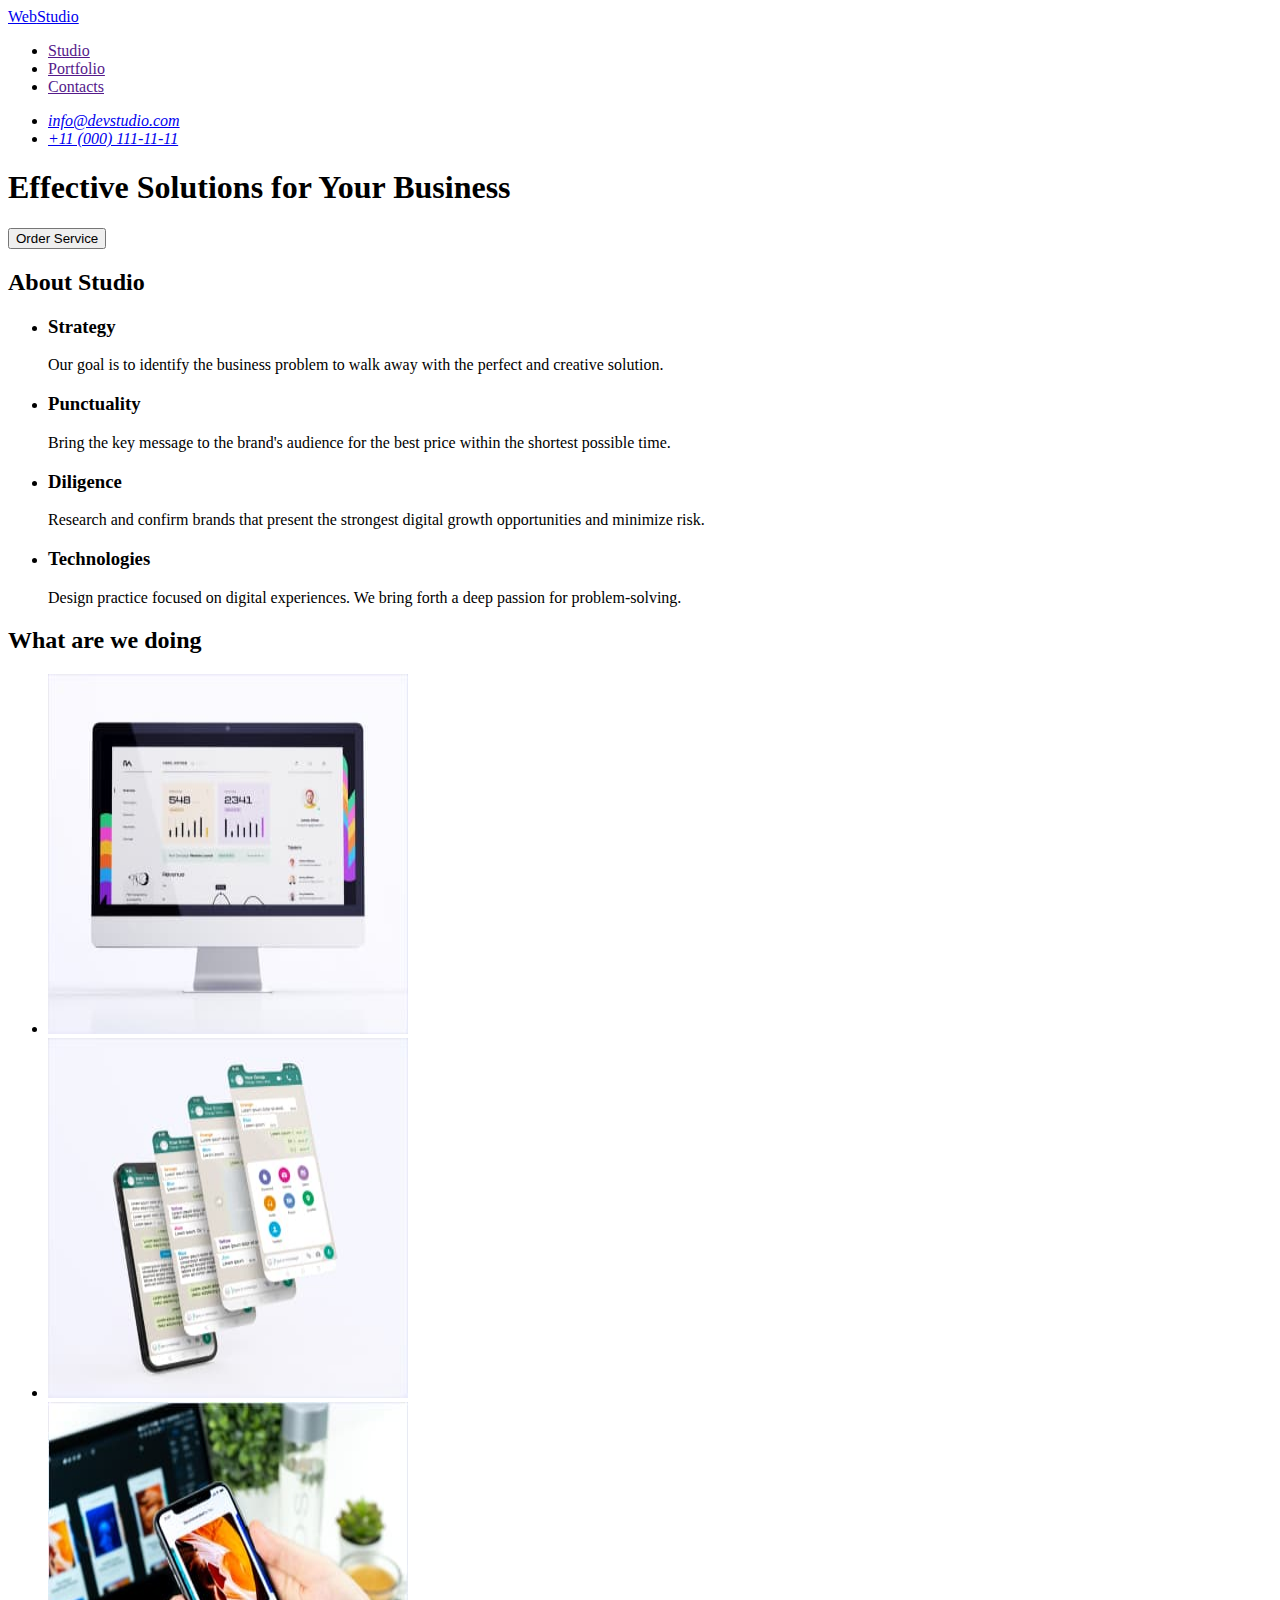
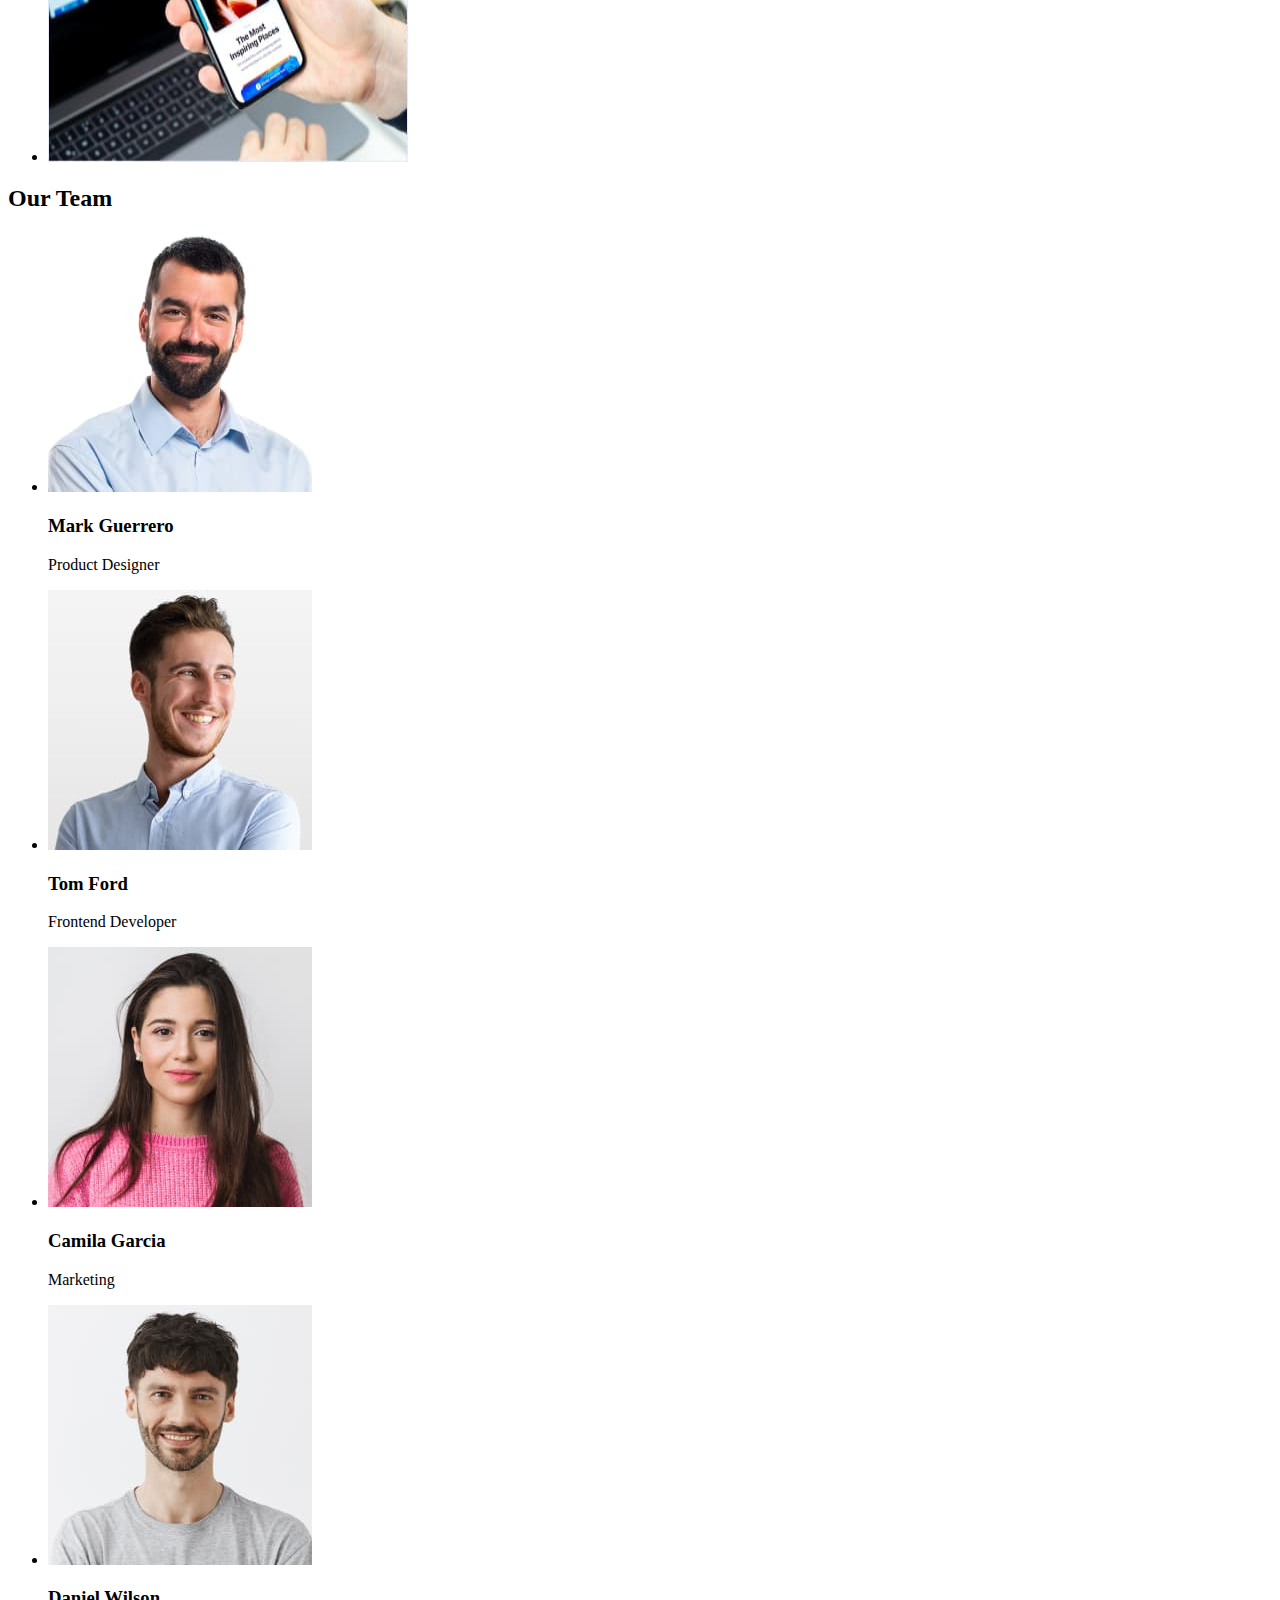
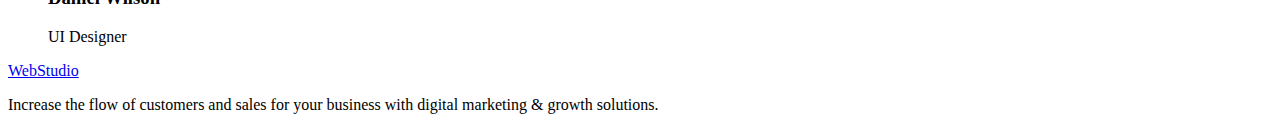
==== index.html @ caa031ce "Initial commit" ====
<!DOCTYPE html>
<html lang="en">
  <head>
    <meta charset="UTF-8" />
    <meta http-equiv="X-UA-Compatible" content="IE=edge" />
    <meta name="viewport" content="width=device-width, initial-scale=1.0" />
    <title>WEBSTUDIO</title>
  </head>
  <body>
    <header>
      <nav>
        <a href="./index.html">Web<span>Studio</span></a>
        <ul>
          <li><a href="">Studio</a></li>
          <li><a href="">Portfolio</a></li>
          <li><a href="">Contacts</a></li>
        </ul>
      </nav>
      <address>
        <ul>
          <li><a href="mailto:info@devstudio.com">info@devstudio.com</a></li>
          <li><a href="tel:+110001111111">+11 (000) 111-11-11</a></li>
        </ul>
      </address>
    </header>

    <main>
      <!-- Hero section -->
      <section>
        <h1>Effective Solutions for Your Business</h1>
        <button type="button">Order Service</button>
      </section>

      <!-- About studio section -->
      <section>
        <h2>About Studio</h2>
        <ul>
          <li>
            <h3>Strategy</h3>
            <p>
              Our goal is to identify the business problem to walk away with the
              perfect and creative solution.
            </p>
          </li>
          <li>
            <h3>Punctuality</h3>
            <p>
              Bring the key message to the brand's audience for the best price
              within the shortest possible time.
            </p>
          </li>
          <li>
            <h3>Diligence</h3>
            <p>
              Research and confirm brands that present the strongest digital
              growth opportunities and minimize risk.
            </p>
          </li>
          <li>
            <h3>Technologies</h3>
            <p>
              Design practice focused on digital experiences. We bring forth a
              deep passion for problem-solving.
            </p>
          </li>
        </ul>
      </section>

      <!-- What are we doing section -->
      <section>
        <h2>What are we doing</h2>
        <ul>
          <li>
            <img
              src="./images/main-portfolio-web.jpg"
              alt="Web"
              width="360"
              height="360"
            />
          </li>
          <li>
            <img
              src="./images/main-portfolio-app.jpg"
              alt="Apps"
              width="360"
              height="360"
            />
          </li>
          <li>
            <img
              src="./images/main-portfolio-mobile.jpg"
              alt="Mobile"
              width="360"
              height="360"
            />
          </li>
        </ul>
      </section>

      <!-- Our team section -->
      <section>
        <h2>Our Team</h2>
        <ul>
          <li>
            <img
              src="./images/mark-guerrero.jpg"
              alt="Mark Guerrero - Product Designer"
              width="264"
              height="260"
            />
            <h3>Mark Guerrero</h3>
            <p>Product Designer</p>
          </li>
          <li>
            <img
              src="./images/tom-ford.jpg"
              alt="Tom Ford - Frontend Developer"
              width="264"
              height="260"
            />
            <h3>Tom Ford</h3>
            <p>Frontend Developer</p>
          </li>
          <li>
            <img
              src="./images/camila-garcia.jpg"
              alt="Camila Garcia - Marketing"
              width="264"
              height="260"
            />
            <h3>Camila Garcia</h3>
            <p>Marketing</p>
          </li>
          <li>
            <img
              src="./images/daniel-wilson.jpg"
              alt="Daniel Wilson - UI Designer"
              width="264"
              height="260"
            />
            <h3>Daniel Wilson</h3>
            <p>UI Designer</p>
          </li>
        </ul>
      </section>
    </main>

    <footer>
      <a href="./index.html">Web<span>Studio</span></a>
      <p>
        Increase the flow of customers and sales for your business with digital
        marketing & growth solutions.
      </p>
    </footer>
  </body>
</html>
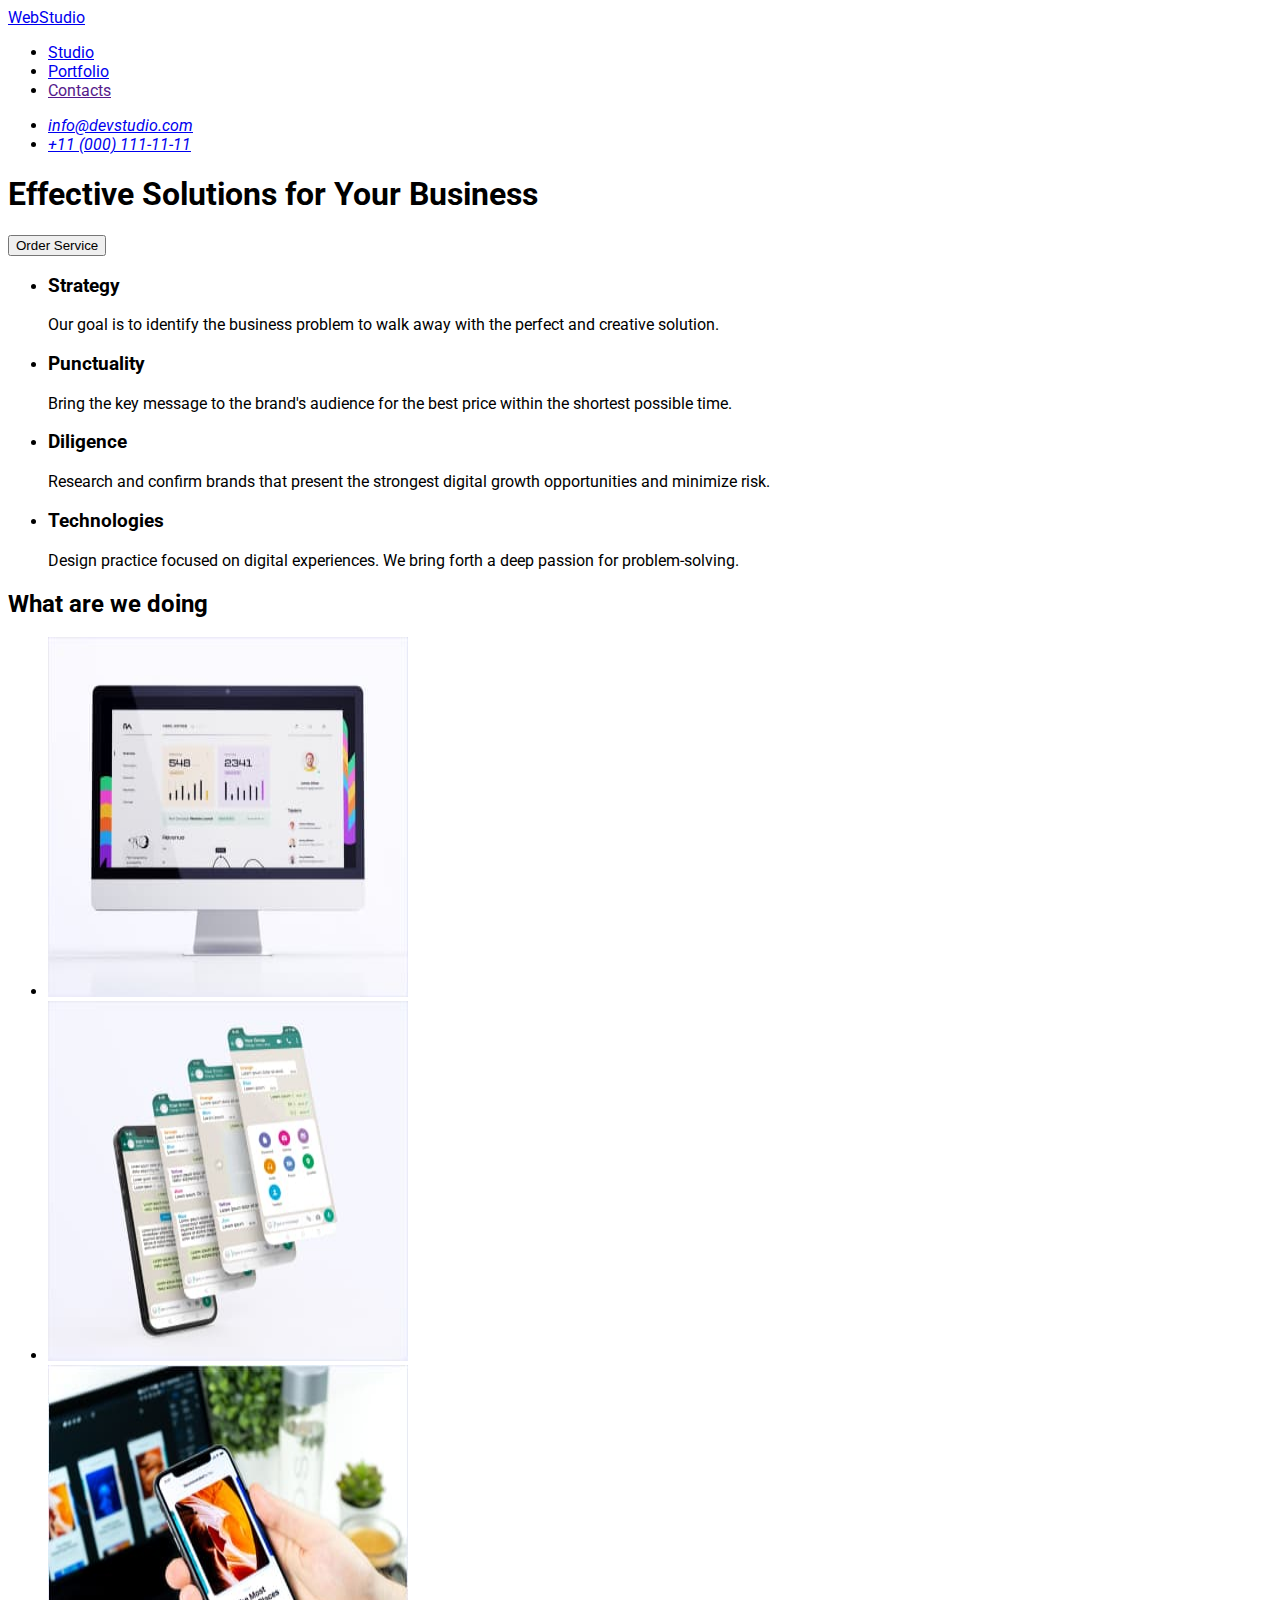
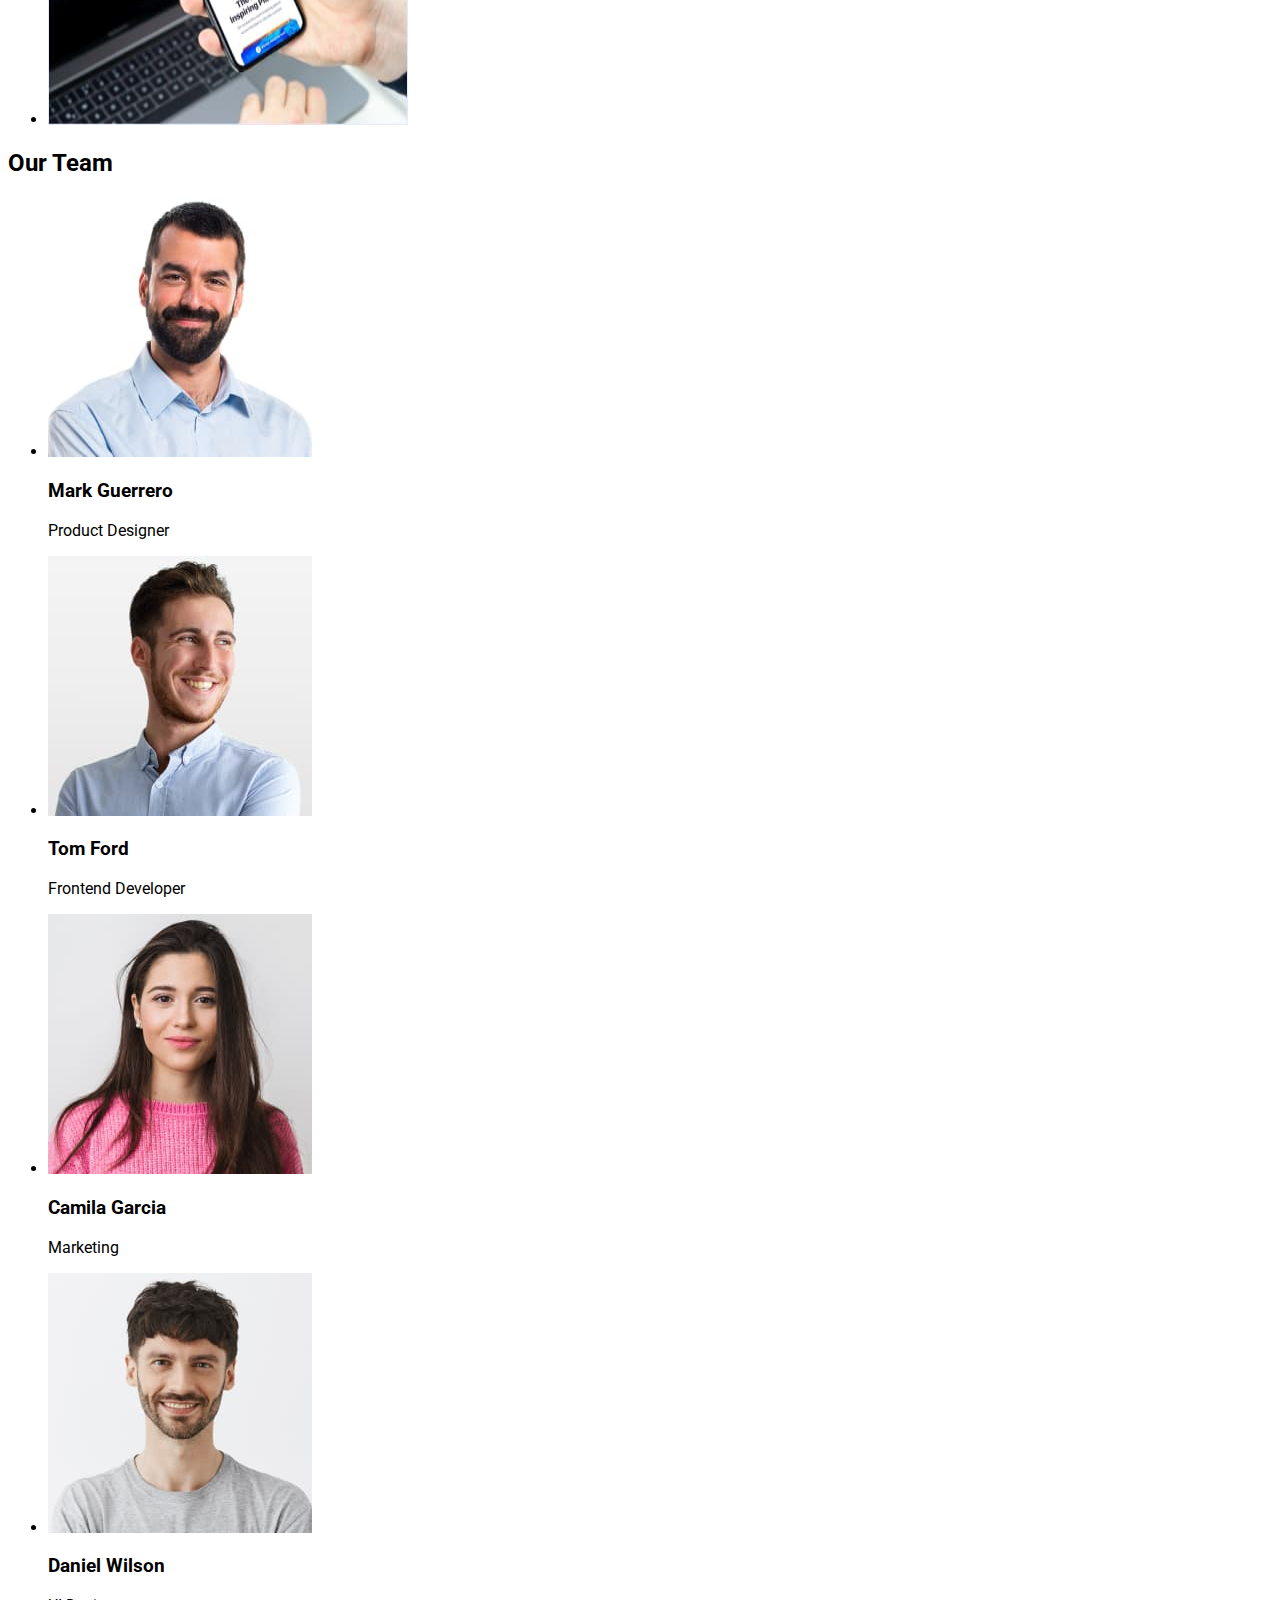
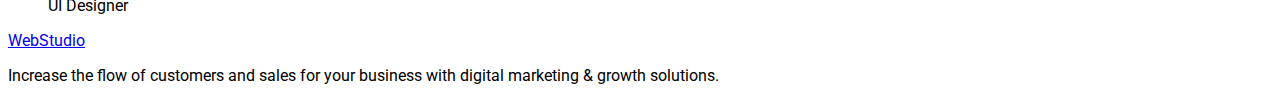
==== commit db6f0b07: "Part of Homework2" ====
--- a/index.html
+++ b/index.html
@@ -5,60 +5,67 @@
     <meta http-equiv="X-UA-Compatible" content="IE=edge" />
     <meta name="viewport" content="width=device-width, initial-scale=1.0" />
     <title>WEBSTUDIO</title>
+    <link rel="preconnect" href="https://fonts.googleapis.com" />
+    <link rel="preconnect" href="https://fonts.gstatic.com" crossorigin />
+    <link
+      href="https://fonts.googleapis.com/css2?family=Raleway:wght@800&family=Roboto:wght@400;500;700;900&display=swap"
+      rel="stylesheet"
+    />
+    <link rel="stylesheet" href="./css/styles.css">
   </head>
   <body>
-    <header>
-      <nav>
-        <a href="./index.html">Web<span>Studio</span></a>
-        <ul>
-          <li><a href="">Studio</a></li>
-          <li><a href="">Portfolio</a></li>
-          <li><a href="">Contacts</a></li>
+    <header class="header">
+      <nav class="header-nav">
+        <a class="header-logo-link" href="./index.html">Web<span>Studio</span></a>
+        <ul class="header-list">
+          <li class="header-item"><a href="index.html" class="header-link">Studio</a></li>
+          <li class="header-item"><a href="portfolio.html" class="header-link">Portfolio</a></li>
+          <li class="header-item"><a href="" class="header-link">Contacts</a></li>
         </ul>
       </nav>
       <address>
-        <ul>
-          <li><a href="mailto:info@devstudio.com">info@devstudio.com</a></li>
-          <li><a href="tel:+110001111111">+11 (000) 111-11-11</a></li>
+        <ul class="header-contacts-list">
+          <li class="header-contacts-item"><a href="mailto:info@devstudio.com" class="header-contact">info@devstudio.com</a></li>
+          <li class="header-contacts-item"><a href="tel:+110001111111" class="header-contact">+11 (000) 111-11-11</a></li>
         </ul>
       </address>
     </header>
 
     <main>
       <!-- Hero section -->
-      <section>
-        <h1>Effective Solutions for Your Business</h1>
-        <button type="button">Order Service</button>
+      <section class="hero">
+        <h1 class="hero-title">Effective Solutions for Your Business</h1>
+        <button type="button" class="hero-btn">Order Service</button>
       </section>
 
       <!-- About studio section -->
-      <section>
-        <h2>About Studio</h2>
-        <ul>
-          <li>
+      <section class="about">
+        <h2 hidden>About Studio</h2>
+        <ul class="about-list">
+          <li class="about-item">
             <h3>Strategy</h3>
-            <p>
+            <p class="about-text">
               Our goal is to identify the business problem to walk away with the
               perfect and creative solution.
             </p>
           </li>
-          <li>
+          <li class="about-item">
             <h3>Punctuality</h3>
-            <p>
+            <p class="about-text">
               Bring the key message to the brand's audience for the best price
               within the shortest possible time.
             </p>
           </li>
-          <li>
+          <li class="about-item">
             <h3>Diligence</h3>
-            <p>
+            <p class="about-text">
               Research and confirm brands that present the strongest digital
               growth opportunities and minimize risk.
             </p>
           </li>
-          <li>
+          <li class="about-item">
             <h3>Technologies</h3>
-            <p>
+            <p class="about-text">
               Design practice focused on digital experiences. We bring forth a
               deep passion for problem-solving.
             </p>
@@ -67,87 +74,94 @@
       </section>
 
       <!-- What are we doing section -->
-      <section>
+      <section class="portfolio">
         <h2>What are we doing</h2>
-        <ul>
-          <li>
+        <ul class="portfolio-list">
+          <li class="portfolio-item">
             <img
               src="./images/main-portfolio-web.jpg"
               alt="Web"
               width="360"
               height="360"
+              class="portfolio-img"
             />
           </li>
-          <li>
+          <li class="portfolio-item">
             <img
               src="./images/main-portfolio-app.jpg"
               alt="Apps"
               width="360"
               height="360"
+              class="portfolio-img"
             />
           </li>
-          <li>
+          <li class="portfolio-item">
             <img
               src="./images/main-portfolio-mobile.jpg"
               alt="Mobile"
               width="360"
               height="360"
+              class="portfolio-img"
             />
           </li>
         </ul>
       </section>
 
       <!-- Our team section -->
-      <section>
+      <section class="team">
         <h2>Our Team</h2>
-        <ul>
-          <li>
+        <ul class="team-list">
+          <li class="team-item">
             <img
               src="./images/mark-guerrero.jpg"
               alt="Mark Guerrero - Product Designer"
               width="264"
               height="260"
+              class="team-img"
             />
             <h3>Mark Guerrero</h3>
-            <p>Product Designer</p>
+            <p class="team-text">Product Designer</p>
           </li>
-          <li>
+          <li class="team-item">
             <img
               src="./images/tom-ford.jpg"
               alt="Tom Ford - Frontend Developer"
               width="264"
               height="260"
+              class="team-img"
             />
             <h3>Tom Ford</h3>
-            <p>Frontend Developer</p>
+            <p class="team-text">Frontend Developer</p>
           </li>
-          <li>
+          <li class="team-item">
             <img
               src="./images/camila-garcia.jpg"
               alt="Camila Garcia - Marketing"
               width="264"
               height="260"
+              class="team-img"
             />
             <h3>Camila Garcia</h3>
-            <p>Marketing</p>
+            <p class="team-text">Marketing</p>
           </li>
-          <li>
+          <li class="team-item">
             <img
               src="./images/daniel-wilson.jpg"
               alt="Daniel Wilson - UI Designer"
               width="264"
               height="260"
+              class="team-img"
             />
             <h3>Daniel Wilson</h3>
-            <p>UI Designer</p>
+            <p class="team-text">UI Designer</p>
           </li>
         </ul>
       </section>
     </main>
 
     <footer>
-      <a href="./index.html">Web<span>Studio</span></a>
-      <p>
+      <a href="./index.html" class="footer-logo-link">Web<span>Studio</span></a>
+      <p class="footer-text">
         Increase the flow of customers and sales for your business with digital
         marketing & growth solutions.
       </p>
--- a/css/styles.css
+++ b/css/styles.css
@@ -0,0 +1,101 @@
+:root {
+    --frimary-font:'Roboto', sans-serif;
+    --secondary-font: 'Raleway', sans-serif;
+}
+
+body {
+    font-family: var(--frimary-font);
+
+
+}
+
+/* Header styles */
+
+.header {}
+
+.header-nav {}
+
+.header-logo-link {}
+
+.header-list {}
+
+.header-item {}
+
+.header-link {}
+
+.header-contacts-list {}
+
+.header-contacts-item {}
+
+.header-contact {}
+
+/* Hero styles */
+
+.hero {}
+
+.hero-title {}
+
+.hero-btn {}
+
+/* About styles */
+
+.about {}
+
+.about-list {}
+
+.about-item {}
+
+.about-text {}
+
+/* Portfolio styles */
+
+.portfolio {}
+
+.portfolio-list {}
+
+.portfolio-item {}
+
+.portfolio-img {}
+
+/* Team styles */
+
+.team {}
+
+.team-list {}
+
+.team-item {}
+
+.team-img {}
+
+.team-text {}
+
+/* Footer styles */
+
+.footer-logo-link {}
+
+.footer-text {}
+
+/* =================== */
+/* Portfolio Page */
+
+/* Portfolio filters styles */
+
+.portfolio-filters {}
+
+.portfolio-filters-list {}
+
+.portfolio-filters-item {}
+
+.portfolio-filters-btn {}
+
+
+/* Portfolio works styles */
+.portfolio-works {}
+
+.portfolio-works-list {}
+
+.portfolio-works-item {}
+
+.portfolio-works-img {}
+
+.portfolio-works-text {}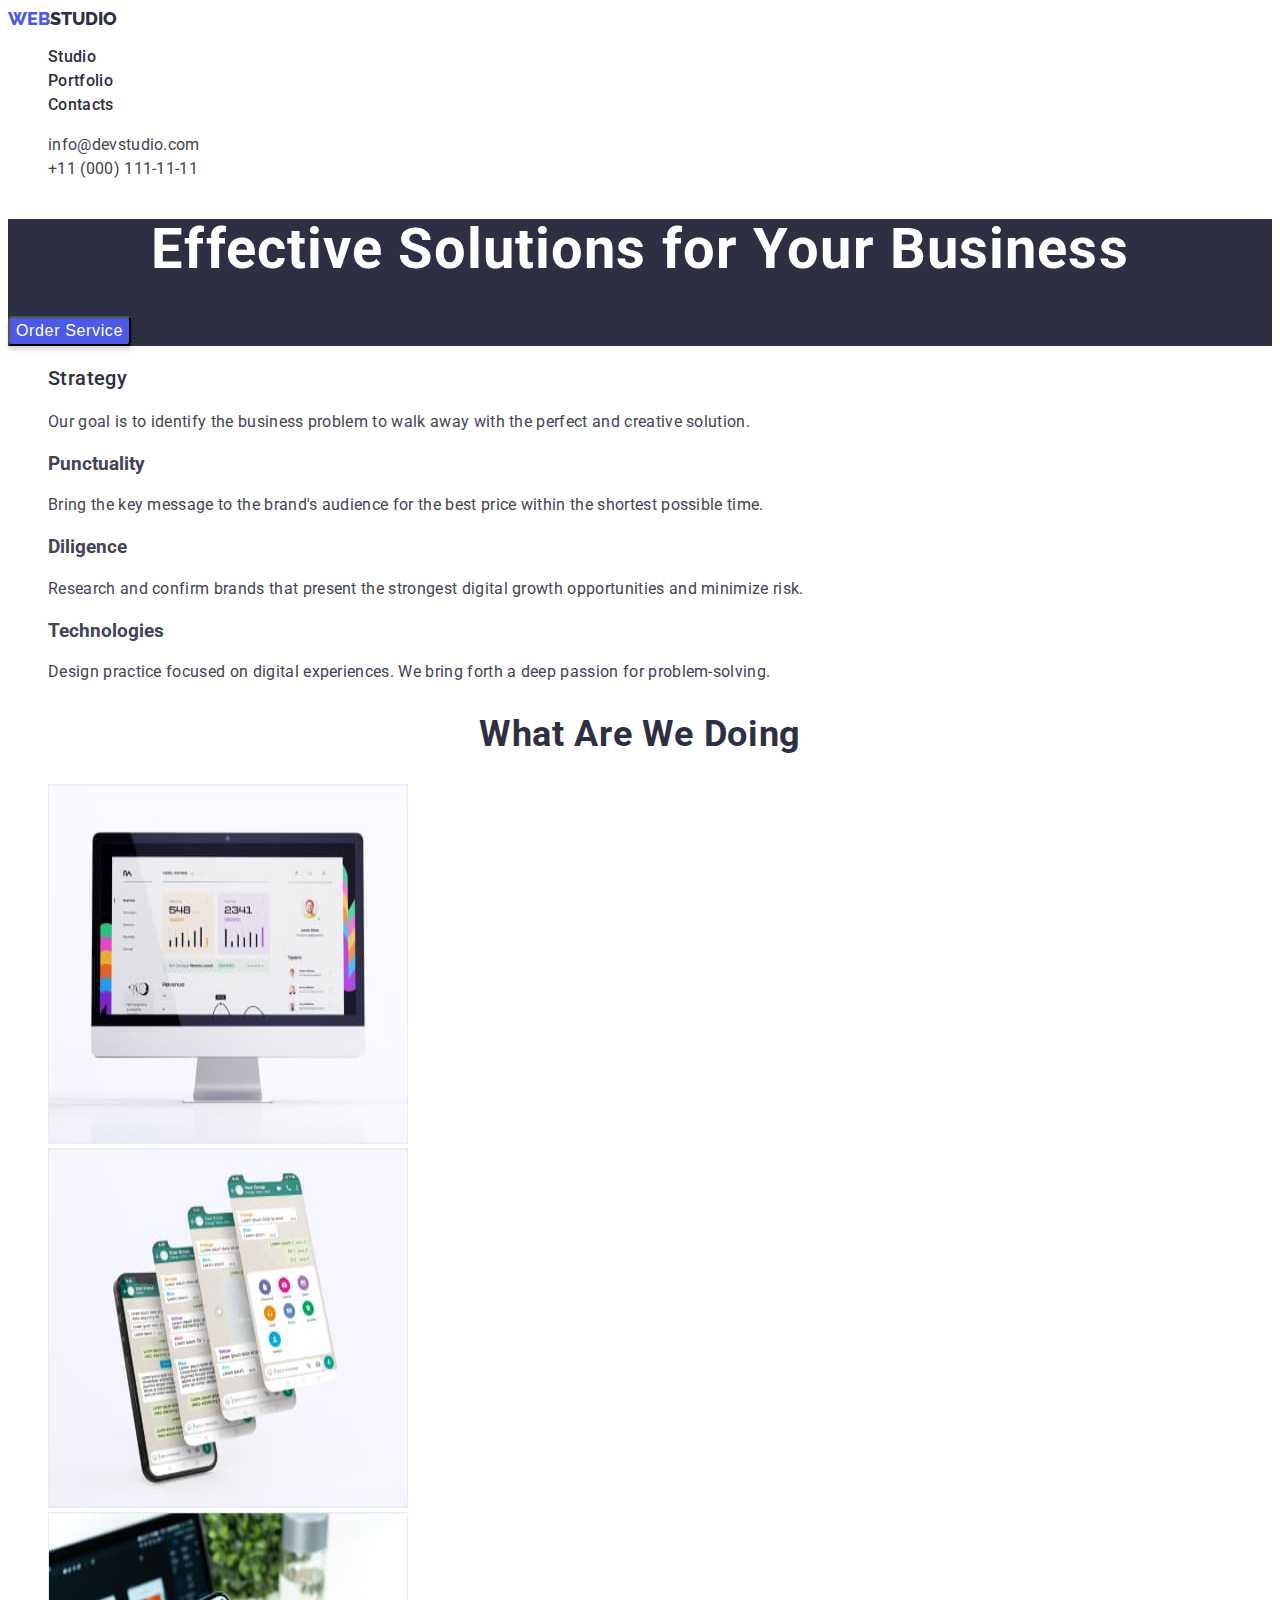
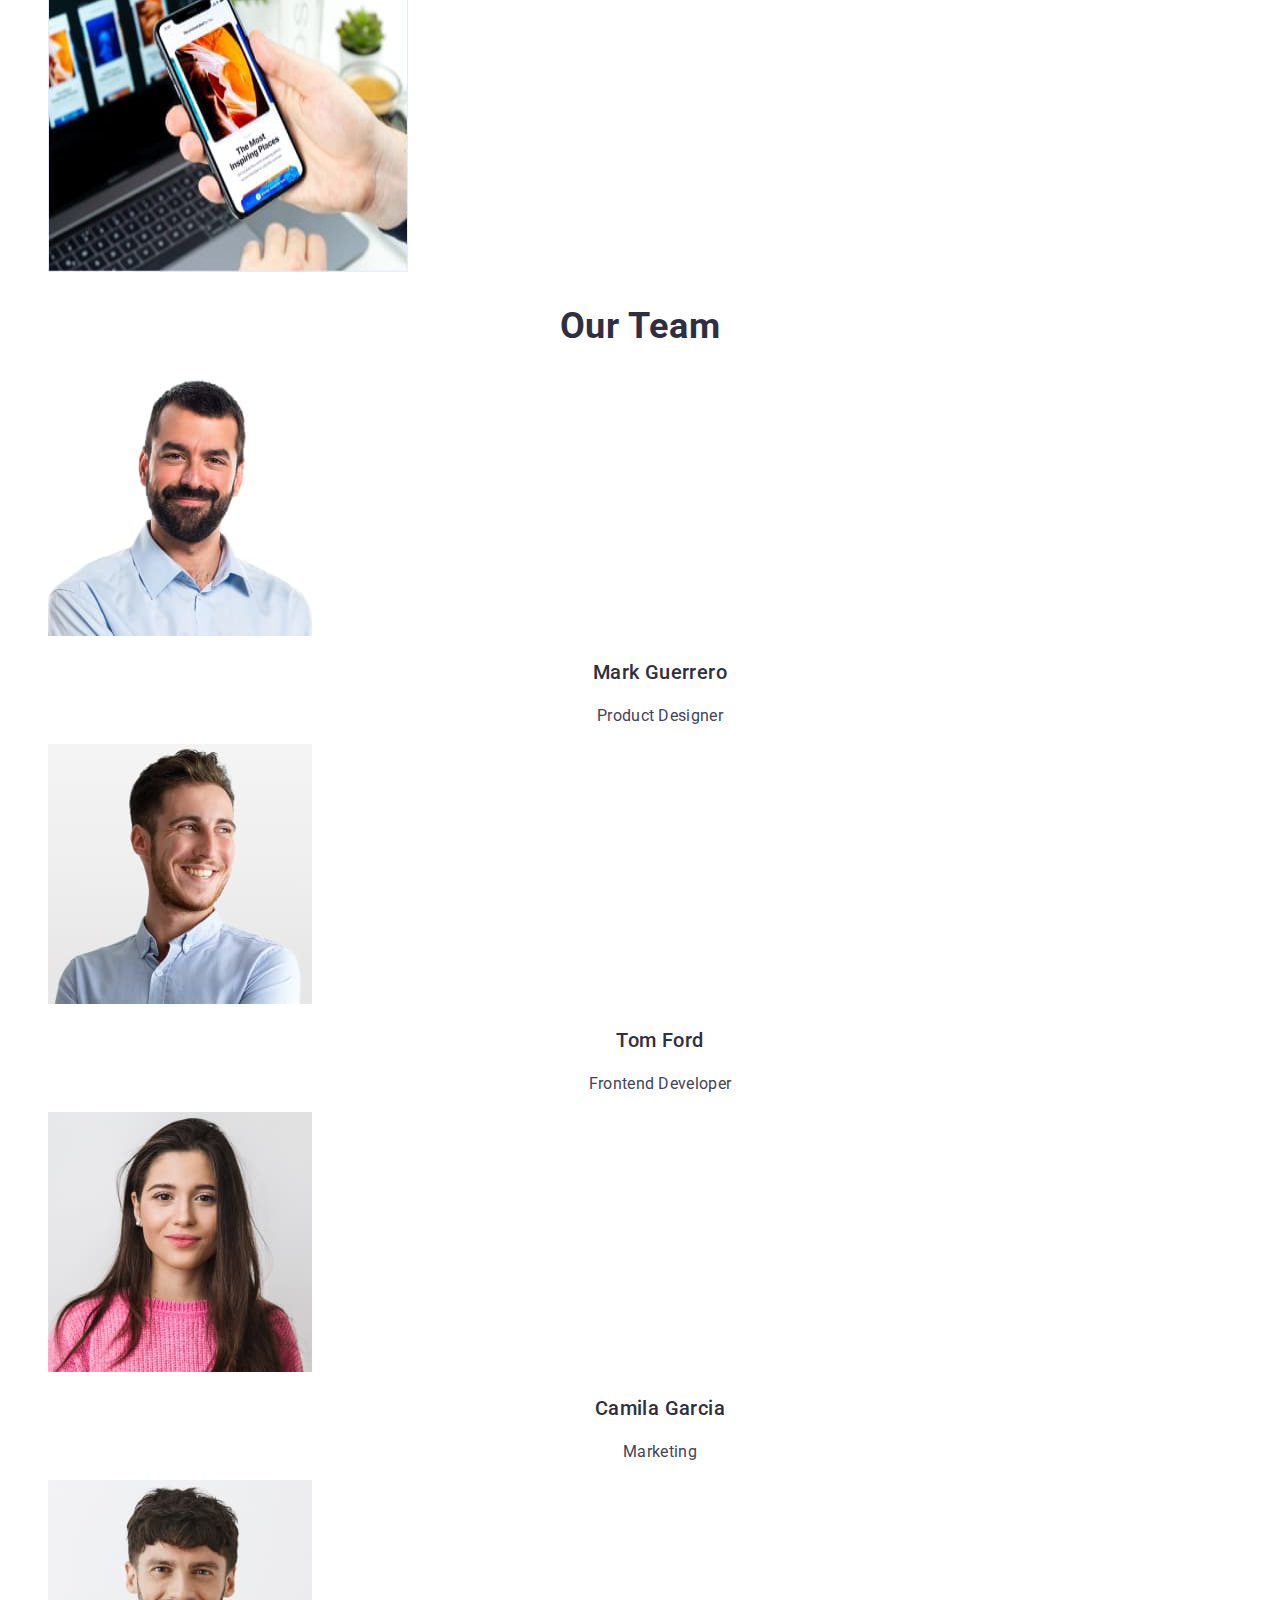
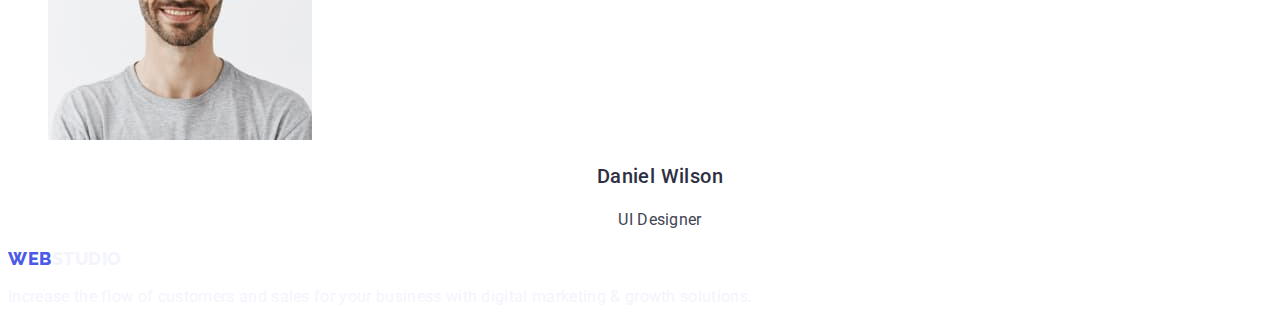
==== commit 26e056e0: "CSS Updates" ====
--- a/index.html
+++ b/index.html
@@ -16,17 +16,17 @@
   <body>
     <header class="header">
       <nav class="header-nav">
-        <a class="header-logo-link" href="./index.html">Web<span>Studio</span></a>
-        <ul class="header-list">
-          <li class="header-item"><a href="index.html" class="header-link">Studio</a></li>
-          <li class="header-item"><a href="portfolio.html" class="header-link">Portfolio</a></li>
-          <li class="header-item"><a href="" class="header-link">Contacts</a></li>
+        <a href="./index.html" class="header-logo-link link">Web<span class="header-logo-span">Studio</span></a>
+        <ul class="header-list list">
+          <li class="header-item"><a href="./index.html" class="header-link link">Studio</a></li>
+          <li class="header-item"><a href="./portfolio.html" class="header-link link">Portfolio</a></li>
+          <li class="header-item"><a href="" class="header-link link">Contacts</a></li>
         </ul>
       </nav>
       <address>
-        <ul class="header-contacts-list">
-          <li class="header-contacts-item"><a href="mailto:info@devstudio.com" class="header-contact">info@devstudio.com</a></li>
-          <li class="header-contacts-item"><a href="tel:+110001111111" class="header-contact">+11 (000) 111-11-11</a></li>
+        <ul class="header-contacts-list list">
+          <li class="header-contacts-item"><a href="mailto:info@devstudio.com" class="header-contact-link link">info@devstudio.com</a></li>
+          <li class="header-contacts-item"><a href="tel:+110001111111" class="header-contact-link link">+11 (000) 111-11-11</a></li>
         </ul>
       </address>
     </header>
@@ -41,31 +41,31 @@
       <!-- About studio section -->
       <section class="about">
         <h2 hidden>About Studio</h2>
-        <ul class="about-list">
+        <ul class="about-list list">
           <li class="about-item">
-            <h3>Strategy</h3>
-            <p class="about-text">
+            <h3 class="about-item-header">Strategy</h3>
+            <p class="about-item-text">
               Our goal is to identify the business problem to walk away with the
               perfect and creative solution.
             </p>
           </li>
           <li class="about-item">
-            <h3>Punctuality</h3>
-            <p class="about-text">
+            <h3 class="about-item">Punctuality</h3>
+            <p class="about-item-text">
               Bring the key message to the brand's audience for the best price
               within the shortest possible time.
             </p>
           </li>
           <li class="about-item">
-            <h3>Diligence</h3>
-            <p class="about-text">
+            <h3 class="about-item">Diligence</h3>
+            <p class="about-item-text">
               Research and confirm brands that present the strongest digital
               growth opportunities and minimize risk.
             </p>
           </li>
           <li class="about-item">
-            <h3>Technologies</h3>
-            <p class="about-text">
+            <h3 class="about-item">Technologies</h3>
+            <p class="about-item-text">
               Design practice focused on digital experiences. We bring forth a
               deep passion for problem-solving.
             </p>
@@ -75,8 +75,8 @@
 
       <!-- What are we doing section -->
       <section class="portfolio">
-        <h2>What are we doing</h2>
-        <ul class="portfolio-list">
+        <h2 class="portfolio-title">What are we doing</h2>
+        <ul class="portfolio-list list">
           <li class="portfolio-item">
             <img
               src="./images/main-portfolio-web.jpg"
@@ -109,8 +109,8 @@
 
       <!-- Our team section -->
       <section class="team">
-        <h2>Our Team</h2>
-        <ul class="team-list">
+        <h2 class="team-title">Our Team</h2>
+        <ul class="team-list list">
           <li class="team-item">
             <img
               src="./images/mark-guerrero.jpg"
@@ -119,8 +119,8 @@
               height="260"
               class="team-img"
             />
-            <h3>Mark Guerrero</h3>
-            <p class="team-text">Product Designer</p>
+            <h3 class="team-item-header">Mark Guerrero</h3>
+            <p class="team-item-text">Product Designer</p>
           </li>
           <li class="team-item">
             <img
@@ -130,8 +130,8 @@
               height="260"
               class="team-img"
             />
-            <h3>Tom Ford</h3>
-            <p class="team-text">Frontend Developer</p>
+            <h3 class="team-item-header">Tom Ford</h3>
+            <p class="team-item-text">Frontend Developer</p>
           </li>
           <li class="team-item">
             <img
@@ -141,8 +141,8 @@
               height="260"
               class="team-img"
             />
-            <h3>Camila Garcia</h3>
-            <p class="team-text">Marketing</p>
+            <h3 class="team-item-header">Camila Garcia</h3>
+            <p class="team-item-text">Marketing</p>
           </li>
           <li class="team-item">
             <img
@@ -152,15 +152,15 @@
               height="260"
               class="team-img"
             />
-            <h3>Daniel Wilson</h3>
-            <p class="team-text">UI Designer</p>
+            <h3 class="team-item-header">Daniel Wilson</h3>
+            <p class="team-item-text">UI Designer</p>
           </li>
         </ul>
       </section>
     </main>
 
     <footer>
-      <a href="./index.html" class="footer-logo-link">Web<span>Studio</span></a>
+      <a href="./index.html" class="footer-logo-link link">Web<span class="footer-logo-span">Studio</span></a>
       <p class="footer-text">
         Increase the flow of customers and sales for your business with digital
         marketing & growth solutions.
--- a/css/styles.css
+++ b/css/styles.css
@@ -1,101 +1,281 @@
 :root {
-    --frimary-font:'Roboto', sans-serif;
-    --secondary-font: 'Raleway', sans-serif;
+  --frimary-font: "Roboto", sans-serif;
+  --secondary-font: "Raleway", sans-serif;
+
+  --iris: #4d5ae5;
+  --ocean: #404bbf;
+  --navy-blue: #2e2f42;
+  --green: #31d0aa;
+  --slate: #434455;
+  --light-slate: #8e8f99;
+  --cornflower: #e7e9fc;
+  --cloud: #f4f4fd;
+  --navy-blue-modal: #2e2f42;
+  --grey: #2e2f42;
+  --white: #ffffff;
+  --dairy: #fcfcfc;
 }
 
 body {
-    font-family: var(--frimary-font);
-
-
+  font-family: var(--frimary-font);
+  background-color: var(--white);
+  color: var(--slate);
+}
+
+.link {
+  text-decoration: none;
+}
+
+.list {
+  list-style: none;
 }
 
 /* Header styles */
 
-.header {}
-
-.header-nav {}
-
-.header-logo-link {}
-
-.header-list {}
-
-.header-item {}
-
-.header-link {}
-
-.header-contacts-list {}
-
-.header-contacts-item {}
-
-.header-contact {}
+.header {
+}
+
+.header-nav {
+}
+
+.header-logo-link {
+  font-family: "Raleway";
+  font-style: normal;
+  font-weight: 800;
+  font-size: 18px;
+  line-height: 21px;
+  /* identical to box height, or 117% */
+  text-transform: uppercase;
+  color: #4d5ae5;
+}
+
+.header-logo-span {
+  color: var(--navy-blue);
+}
+
+.header-list {
+}
+
+.header-item {
+}
+
+.header-link {
+  font-weight: 500;
+  font-size: 16px;
+  line-height: 24px;
+  letter-spacing: 0.02em;
+  color: var(--navy-blue);
+}
+
+.header-contacts-list {
+}
+
+.header-contacts-item {
+}
+
+.header-contact-link {
+  font-style: normal;
+  font-weight: 400;
+  font-size: 16px;
+  line-height: 24px;
+  letter-spacing: 0.02em;
+  color: var(--slate);
+}
 
 /* Hero styles */
 
-.hero {}
-
-.hero-title {}
-
-.hero-btn {}
+.hero {
+  background: var(--navy-blue);
+}
+
+.hero-title {
+  font-style: normal;
+  font-weight: 700;
+  font-size: 56px;
+  line-height: 60px;
+  /* or 107% */
+  text-align: center;
+  letter-spacing: 0.02em;
+  color: var(--white);
+}
+
+.hero-btn {
+  font-style: normal;
+  font-weight: 500;
+  font-size: 16px;
+  line-height: 24px;
+  /* identical to box height, or 150% */
+  align-items: center;
+  letter-spacing: 0.04em;
+  color: var(--white);
+
+  background: var(--iris);
+  box-shadow: 0px 4px 4px rgba(0, 0, 0, 0.15);
+  border-radius: 4px;
+}
 
 /* About styles */
 
-.about {}
-
-.about-list {}
-
-.about-item {}
-
-.about-text {}
+.about {
+}
+
+.about-list {
+}
+
+.about-item {
+}
+
+.about-item-header {
+  font-family: "Roboto";
+  font-style: normal;
+  font-weight: 500;
+  font-size: 20px;
+  line-height: 24px;
+  /* identical to box height, or 120% */
+  letter-spacing: 0.02em;
+  color: var(--navy-blue);
+}
+
+.about-item-text {
+  font-style: normal;
+  font-weight: 400;
+  font-size: 16px;
+  line-height: 24px;
+  /* or 150% */
+  letter-spacing: 0.02em;
+  color: var(--slate);
+}
 
 /* Portfolio styles */
 
-.portfolio {}
-
-.portfolio-list {}
-
-.portfolio-item {}
-
-.portfolio-img {}
+.portfolio {
+}
+
+.portfolio-title {
+  font-style: normal;
+  font-weight: 700;
+  font-size: 36px;
+  line-height: 40px;
+  /* identical to box height, or 111% */
+  text-align: center;
+  letter-spacing: 0.02em;
+  text-transform: capitalize;
+  color: var(--navy-blue);
+}
+
+.portfolio-list {
+}
+
+.portfolio-item {
+}
+
+.portfolio-img {
+}
 
 /* Team styles */
 
-.team {}
-
-.team-list {}
-
-.team-item {}
-
-.team-img {}
-
-.team-text {}
+.team {
+}
+
+.team-title {
+  font-style: normal;
+  font-weight: 700;
+  font-size: 36px;
+  line-height: 40px;
+  /* identical to box height, or 111% */
+  text-align: center;
+  letter-spacing: 0.02em;
+  text-transform: capitalize;
+  color: var(--navy-blue);
+}
+
+.team-list {
+}
+
+.team-item {
+}
+
+.team-img {
+}
+
+.team-item-header {
+  font-style: normal;
+  font-weight: 500;
+  font-size: 20px;
+  line-height: 24px;
+  /* identical to box height, or 120% */
+  text-align: center;
+  letter-spacing: 0.02em;
+  color: var(--navy-blue);
+}
+
+.team-item-text {
+  font-style: normal;
+  font-weight: 400;
+  font-size: 16px;
+  line-height: 24px;
+  /* identical to box height, or 150% */
+  text-align: center;
+  letter-spacing: 0.02em;
+  color: var(--slate);
+}
 
 /* Footer styles */
 
-.footer-logo-link {}
-
-.footer-text {}
+.footer-logo-link {
+  font-family: "Raleway";
+  font-style: normal;
+  font-weight: 800;
+  font-size: 18px;
+  line-height: 21px;
+  /* identical to box height, or 117% */
+  letter-spacing: 0.03em;
+  text-transform: uppercase;
+  color: #4d5ae5;
+}
+.footer-logo-span {
+  color: var(--cloud);
+}
+
+.footer-text {
+  font-style: normal;
+  font-weight: 400;
+  font-size: 16px;
+  line-height: 24px;
+  /* or 150% */
+  letter-spacing: 0.02em;
+  color: var(--cloud);
+}
 
 /* =================== */
 /* Portfolio Page */
 
 /* Portfolio filters styles */
 
-.portfolio-filters {}
-
-.portfolio-filters-list {}
-
-.portfolio-filters-item {}
-
-.portfolio-filters-btn {}
-
+.portfolio-filters {
+}
+
+.portfolio-filters-list {
+}
+
+.portfolio-filters-item {
+}
+
+.portfolio-filters-btn {
+}
 
 /* Portfolio works styles */
-.portfolio-works {}
-
-.portfolio-works-list {}
-
-.portfolio-works-item {}
-
-.portfolio-works-img {}
-
-.portfolio-works-text {}+.portfolio-works {
+}
+
+.portfolio-works-list {
+}
+
+.portfolio-works-item {
+}
+
+.portfolio-works-img {
+}
+
+.portfolio-works-text {
+}
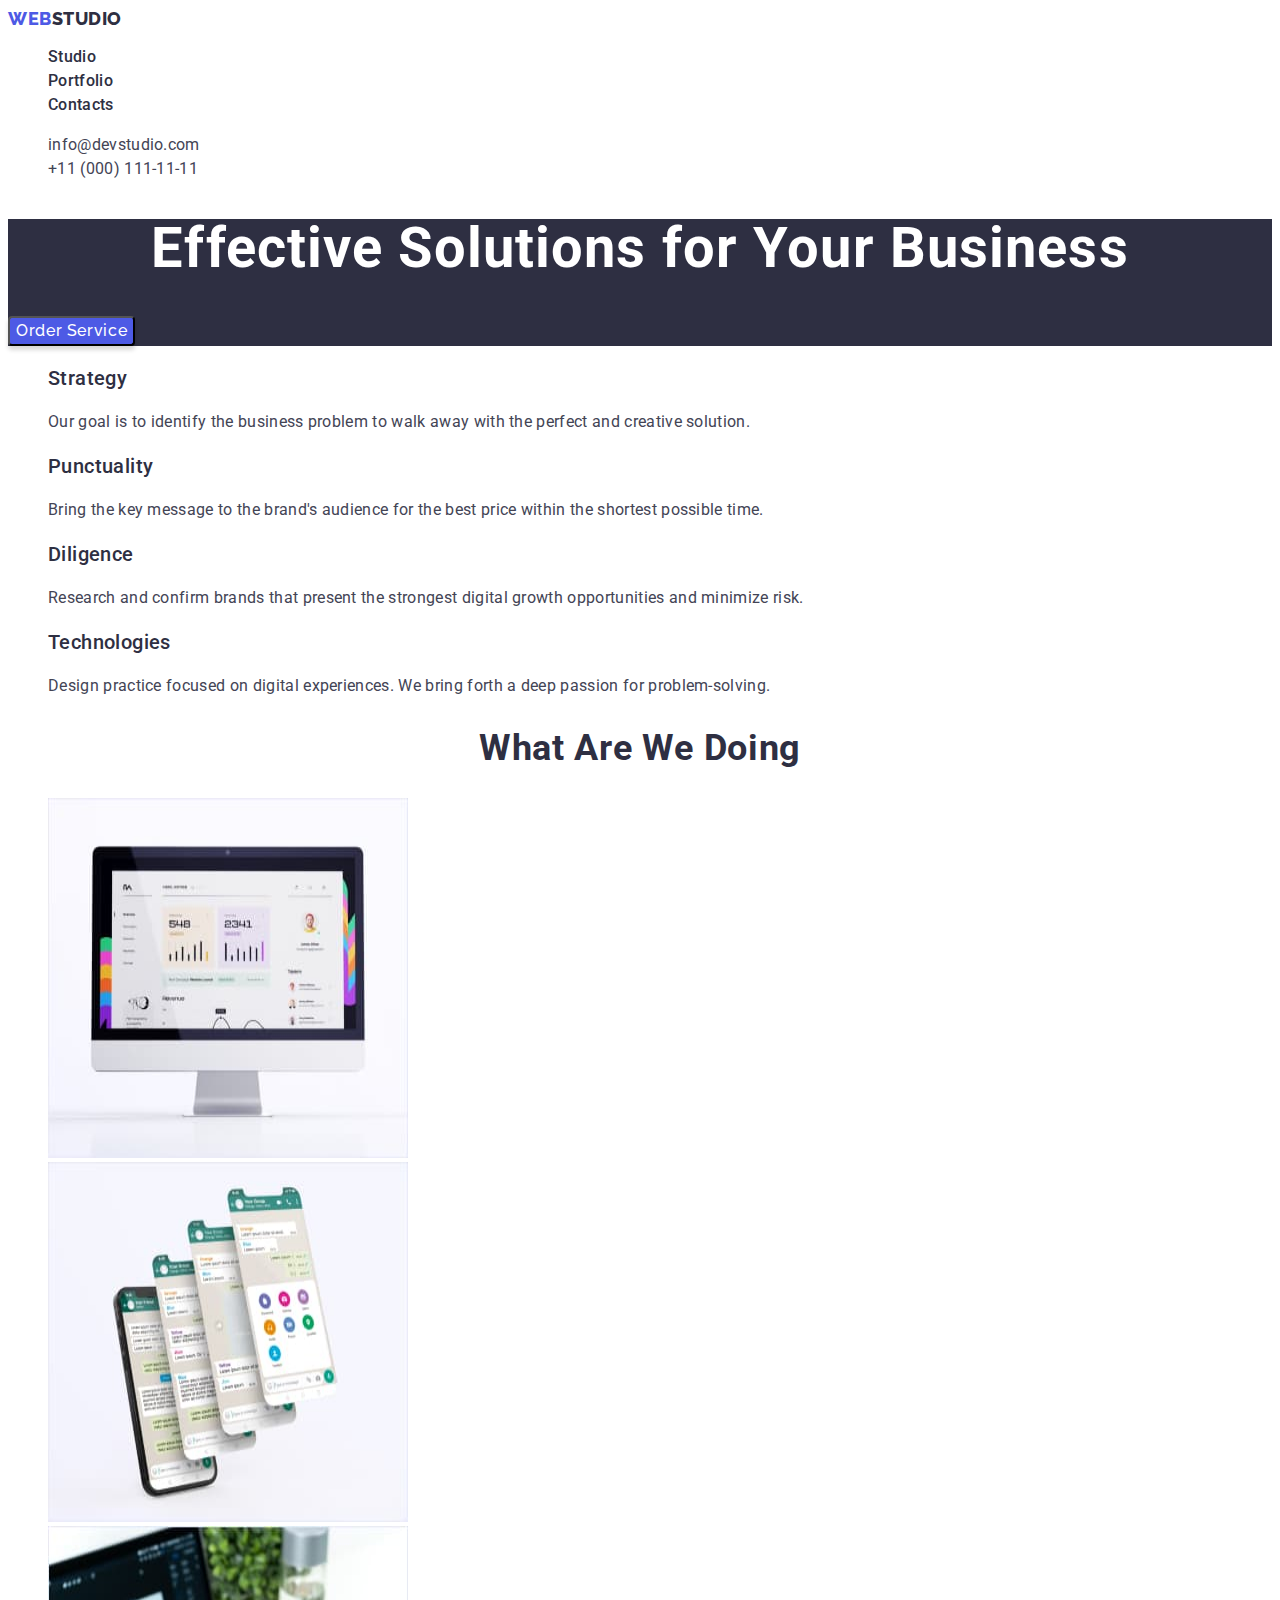
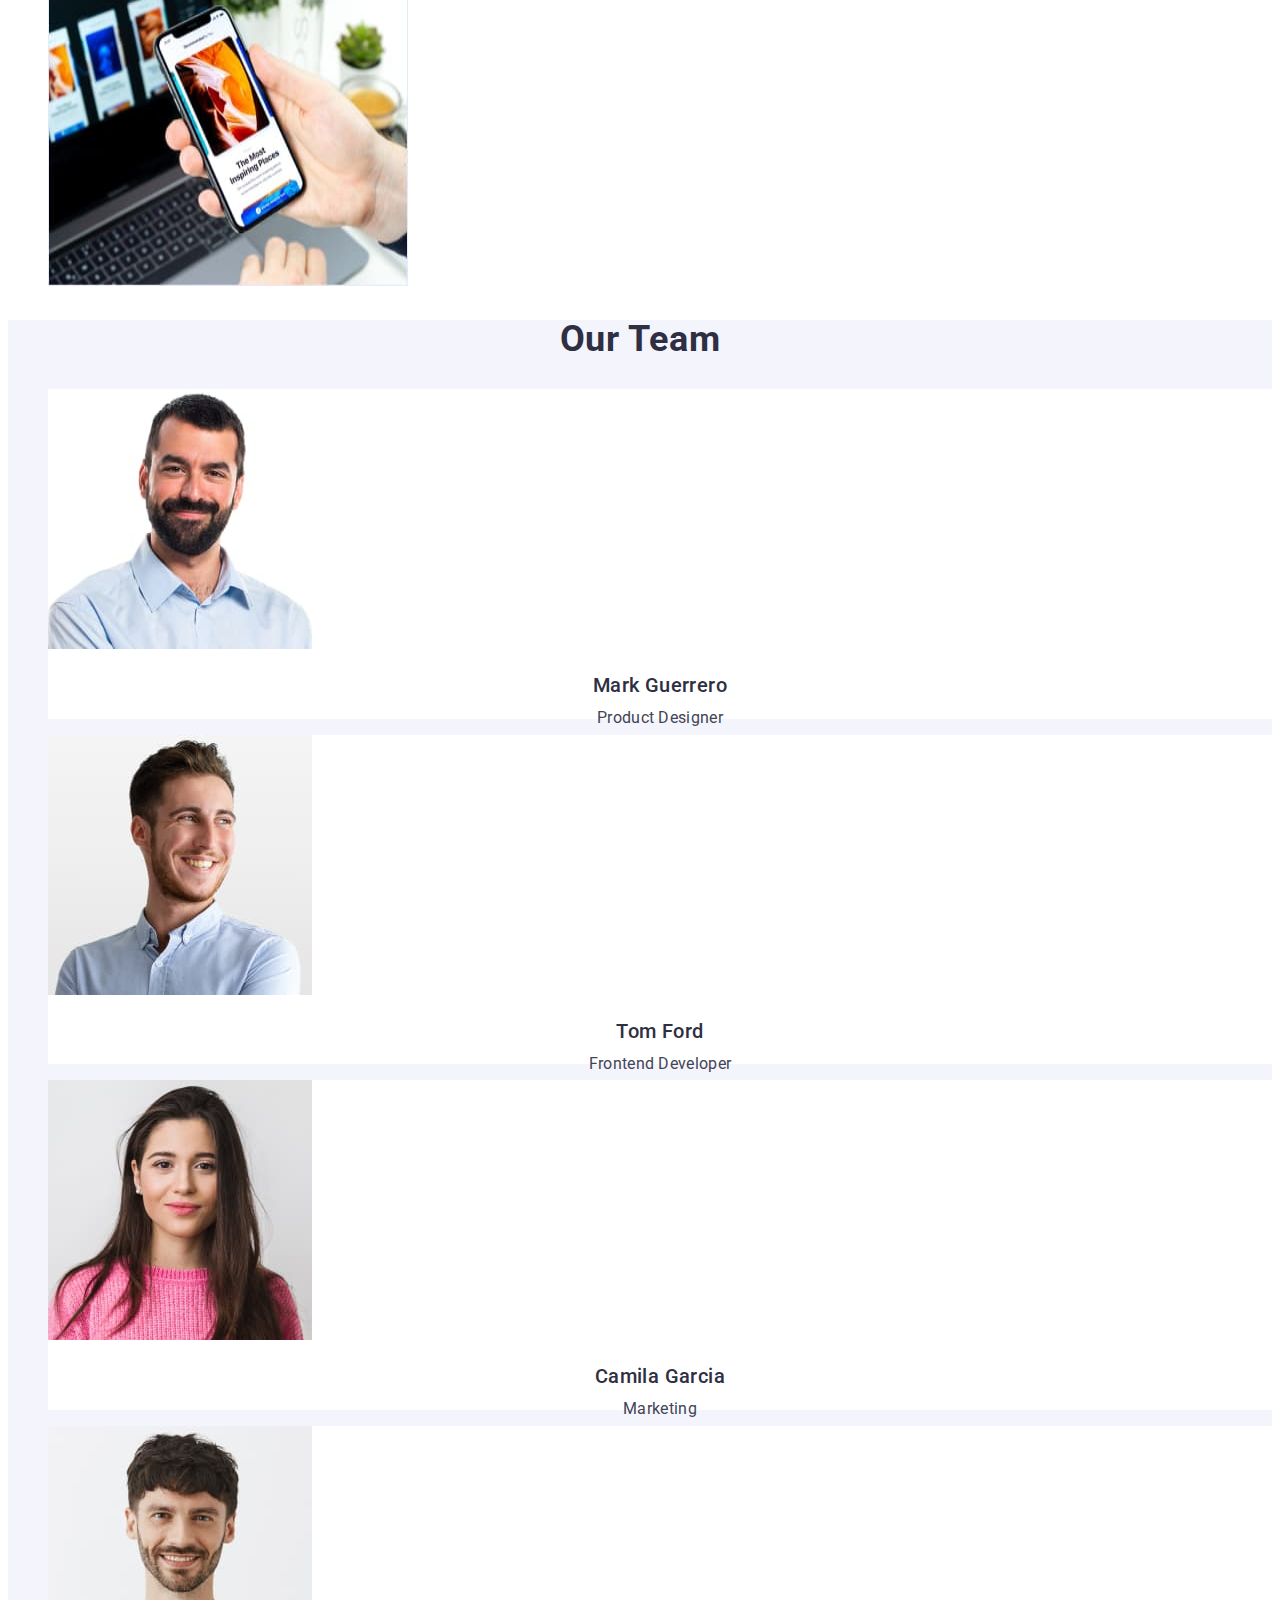
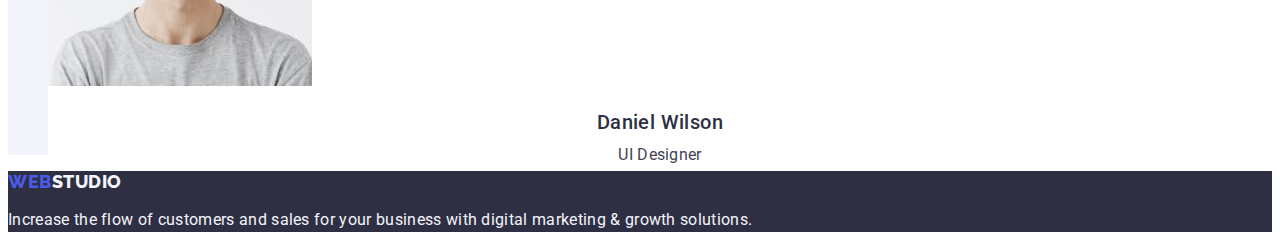
==== commit 658c9d26: "CSS corrections" ====
--- a/index.html
+++ b/index.html
@@ -23,7 +23,7 @@
           <li class="header-item"><a href="" class="header-link link">Contacts</a></li>
         </ul>
       </nav>
-      <address>
+      <address class="header-adress">
         <ul class="header-contacts-list list">
           <li class="header-contacts-item"><a href="mailto:info@devstudio.com" class="header-contact-link link">info@devstudio.com</a></li>
           <li class="header-contacts-item"><a href="tel:+110001111111" class="header-contact-link link">+11 (000) 111-11-11</a></li>
@@ -40,7 +40,7 @@
 
       <!-- About studio section -->
       <section class="about">
-        <h2 hidden>About Studio</h2>
+        <h2 class="about-title" hidden>About Studio</h2>
         <ul class="about-list list">
           <li class="about-item">
             <h3 class="about-item-header">Strategy</h3>
@@ -50,21 +50,21 @@
             </p>
           </li>
           <li class="about-item">
-            <h3 class="about-item">Punctuality</h3>
+            <h3 class="about-item-header">Punctuality</h3>
             <p class="about-item-text">
               Bring the key message to the brand's audience for the best price
               within the shortest possible time.
             </p>
           </li>
           <li class="about-item">
-            <h3 class="about-item">Diligence</h3>
+            <h3 class="about-item-header">Diligence</h3>
             <p class="about-item-text">
               Research and confirm brands that present the strongest digital
               growth opportunities and minimize risk.
             </p>
           </li>
           <li class="about-item">
-            <h3 class="about-item">Technologies</h3>
+            <h3 class="about-item-header">Technologies</h3>
             <p class="about-item-text">
               Design practice focused on digital experiences. We bring forth a
               deep passion for problem-solving.
@@ -159,7 +159,7 @@
       </section>
     </main>
 
-    <footer>
+    <footer class="footer">
       <a href="./index.html" class="footer-logo-link link">Web<span class="footer-logo-span">Studio</span></a>
       <p class="footer-text">
         Increase the flow of customers and sales for your business with digital
--- a/css/styles.css
+++ b/css/styles.css
@@ -39,12 +39,13 @@
 }
 
 .header-logo-link {
-  font-family: "Raleway";
+  font-family: var(--secondary-font);
   font-style: normal;
   font-weight: 800;
   font-size: 18px;
-  line-height: 21px;
+  line-height: 1.17;
   /* identical to box height, or 117% */
+  letter-spacing: 0.03em;
   text-transform: uppercase;
   color: #4d5ae5;
 }
@@ -66,6 +67,14 @@
   letter-spacing: 0.02em;
   color: var(--navy-blue);
 }
+.header-link:hover,
+.header-link:active {
+  color: var(--ocean);
+}
+
+.header-adress {
+  font-style: normal;
+}
 
 .header-contacts-list {
 }
@@ -74,12 +83,15 @@
 }
 
 .header-contact-link {
-  font-style: normal;
   font-weight: 400;
   font-size: 16px;
   line-height: 24px;
   letter-spacing: 0.02em;
   color: var(--slate);
+}
+.header-contact-link:hover,
+.header-contact-link:active {
+  color: var(--ocean);
 }
 
 /* Hero styles */
@@ -92,7 +104,7 @@
   font-style: normal;
   font-weight: 700;
   font-size: 56px;
-  line-height: 60px;
+  line-height: 1.07;
   /* or 107% */
   text-align: center;
   letter-spacing: 0.02em;
@@ -100,6 +112,7 @@
 }
 
 .hero-btn {
+  font-family: var(--secondary-font);
   font-style: normal;
   font-weight: 500;
   font-size: 16px;
@@ -113,6 +126,10 @@
   box-shadow: 0px 4px 4px rgba(0, 0, 0, 0.15);
   border-radius: 4px;
 }
+.hero-btn:hover {
+  cursor: pointer;
+  background: var(--ocean);
+}
 
 /* About styles */
 
@@ -175,13 +192,14 @@
 /* Team styles */
 
 .team {
+  background: var(--cloud);
 }
 
 .team-title {
   font-style: normal;
   font-weight: 700;
   font-size: 36px;
-  line-height: 40px;
+  line-height: 1.11;
   /* identical to box height, or 111% */
   text-align: center;
   letter-spacing: 0.02em;
@@ -193,6 +211,7 @@
 }
 
 .team-item {
+    background:var(--white);
 }
 
 .team-img {
@@ -202,7 +221,7 @@
   font-style: normal;
   font-weight: 500;
   font-size: 20px;
-  line-height: 24px;
+  line-height: 1.2;
   /* identical to box height, or 120% */
   text-align: center;
   letter-spacing: 0.02em;
@@ -213,7 +232,7 @@
   font-style: normal;
   font-weight: 400;
   font-size: 16px;
-  line-height: 24px;
+  line-height: 1.5px;
   /* identical to box height, or 150% */
   text-align: center;
   letter-spacing: 0.02em;
@@ -222,12 +241,16 @@
 
 /* Footer styles */
 
+.footer {
+    background:var(--navy-blue);
+}
+
 .footer-logo-link {
-  font-family: "Raleway";
+  font-family: var(--secondary-font);
   font-style: normal;
   font-weight: 800;
   font-size: 18px;
-  line-height: 21px;
+  line-height: 1.17;
   /* identical to box height, or 117% */
   letter-spacing: 0.03em;
   text-transform: uppercase;
@@ -241,7 +264,7 @@
   font-style: normal;
   font-weight: 400;
   font-size: 16px;
-  line-height: 24px;
+  line-height: 1.5;
   /* or 150% */
   letter-spacing: 0.02em;
   color: var(--cloud);
